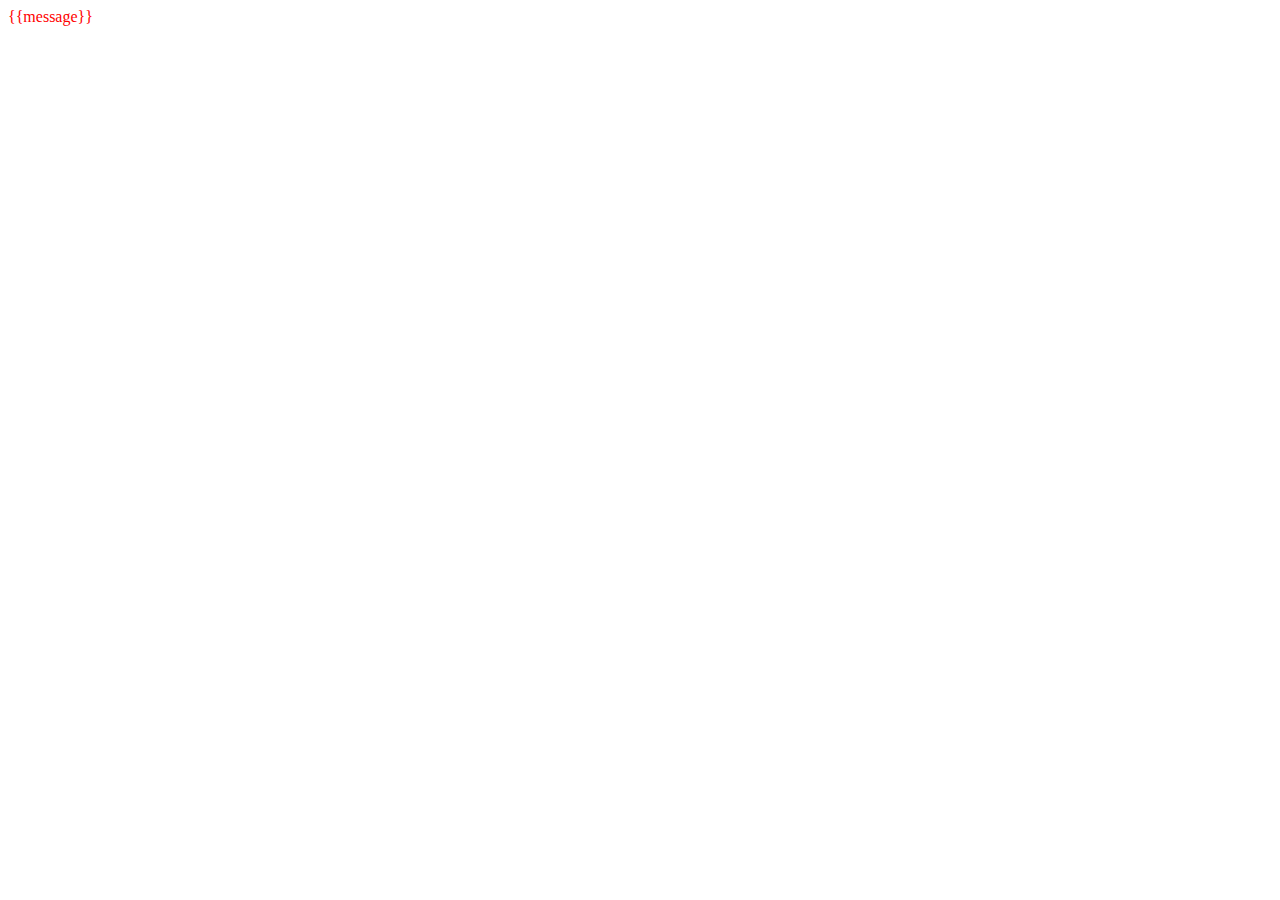
==== view/test.html @ 53d7f3af "新建测试文档" ====
<!DOCTYPE html>
<html lang="en">
<head>
    <meta charset="UTF-8">
    <meta name="viewport" content="width=device-width, initial-scale=1.0">
    <meta http-equiv="X-UA-Compatible" content="ie=edge">
    <style type="text/css">
        [v-cloak]{
            color: red
        }
    </style>
    <title>Vue 示例</title>
</head>
<body>
    <div id="app" v-cloak>
        {{message}}
    </div>
    <script src="https://unpkg.com/vue/dist/vue.min.js"></script>
    <script>
        var app = new Vue({
            el: '#app',
            data:{
                message: '这是一段文本'
            },
        })
    </script>
</body>
</html>
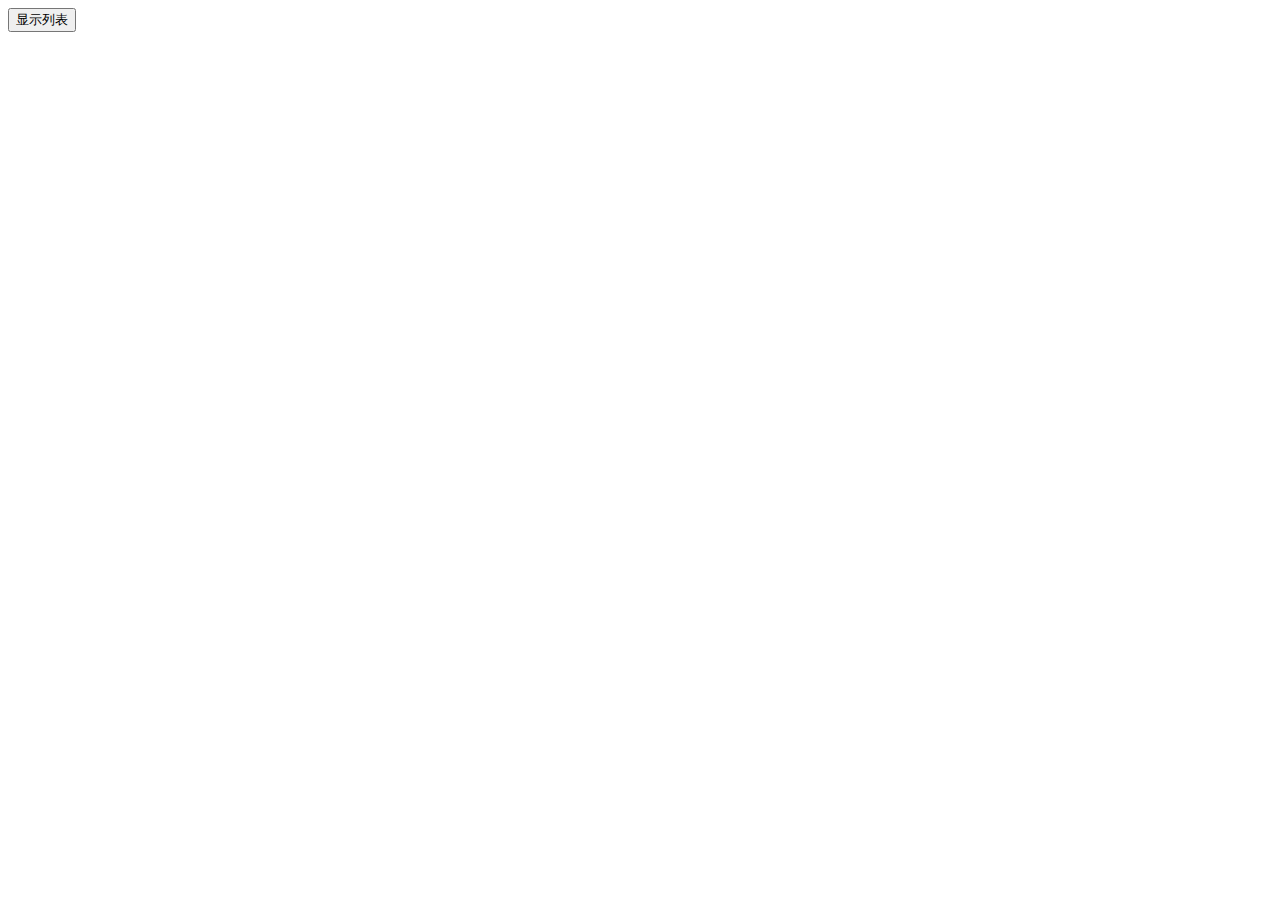
==== commit a7b4a441: "第九章render函数示例1" ====
--- a/view/test.html
+++ b/view/test.html
@@ -12,17 +12,47 @@
     <title>Vue 示例</title>
 </head>
 <body>
-    <div id="app" v-cloak>
-        {{message}}
-    </div>
+    <div id="app">  
+        <ele :list="list"></ele>
+        <button @click="handleClick">显示列表</button>
+    </div>  
     <script src="https://unpkg.com/vue/dist/vue.min.js"></script>
-    <script>
-        var app = new Vue({
-            el: '#app',
-            data:{
-                message: '这是一段文本'
+    <script>  
+        Vue.component('ele',{
+            render: function (createElement) {
+                if(this.list.length){
+                    return createElement('ul',this.list.map(function(item){
+                        return createElement('li',item);
+                    }));
+                }else{
+                    return createElement('p','列表为空');
+                }
             },
+            props:{
+                list:{
+                    type:Array,
+                    default:function(){
+                        return[];
+                    }
+                }
+            }
         })
+        var app = new Vue({  
+            el: '#app',  
+            data :{
+                list: []
+            },
+            methods: {
+                handleClick : function(){
+                    this.list = [
+                        '《Vue.js实战》',
+                        '《C++高级程序设计》',
+                        '《java高级程序设计》'
+                    ];
+                }
+            }
+        });  
     </script>
 </body>
+
 </html>